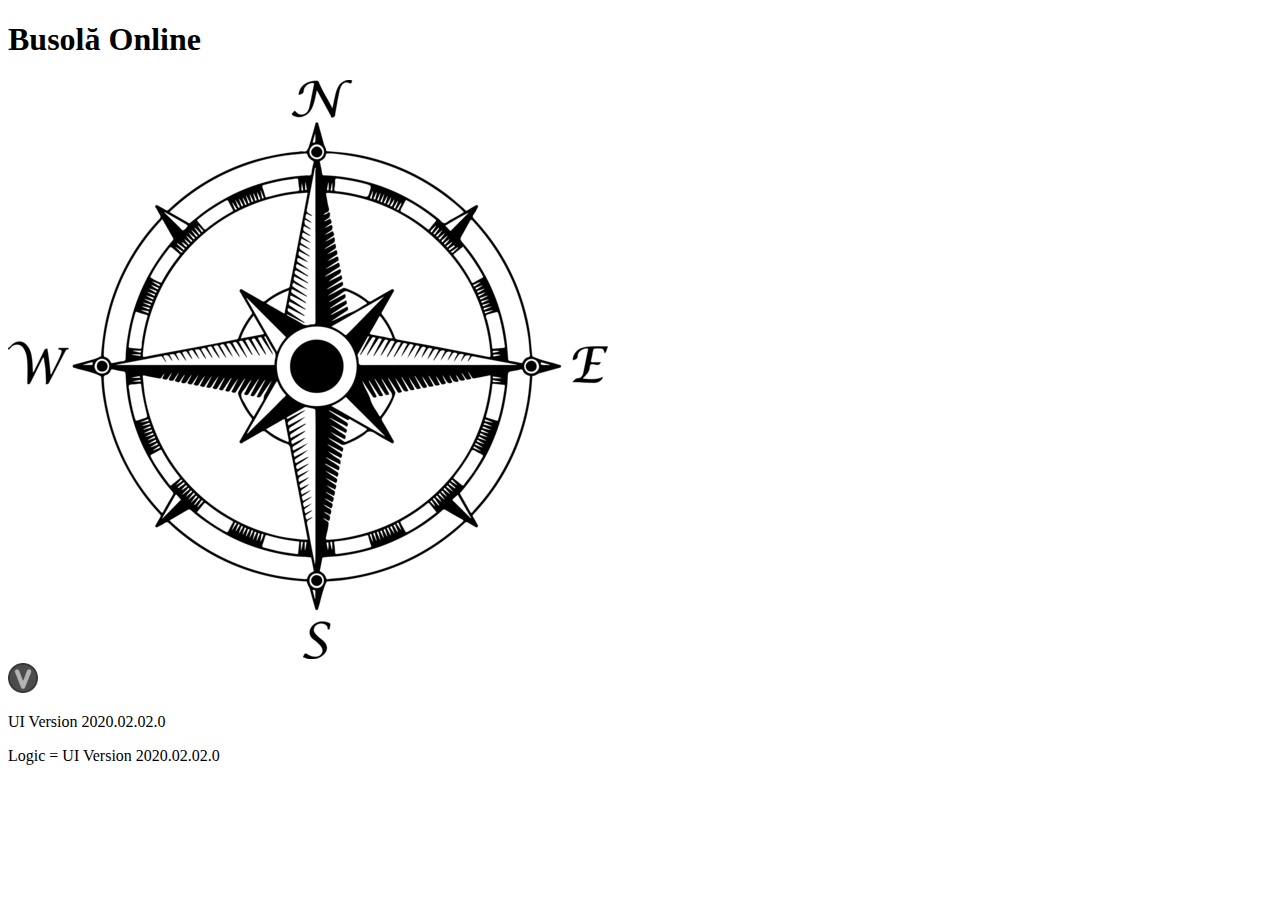
==== proiect/index.html @ 5f314ca6 "Add files via upload" ====
<!DOCTYPE HTML>

<html lang="en-US">

<head>
	<meta name="viewport" content="width=device-width, initial-scale=1.0">
	<meta http-equiv="Content-Type" content="text/html; charset=UTF-8" />
	<link rel="stylesheet" type="text/css" href="styles/style.css">
	<link rel="icon" href="imagini/favicon.png"/>
	<title> Busolă </title>
</head>

<body>

<h1 class="titlu">Busolă Online</h1>
	
<div id="div_busola">
	<img src="imagini/busola.png" id="busola"/>
</div>


<img src="imagini/versiune.png" width="30px" height="30px" alt="Versiunea aplicatiei" class="versiune">





<p>UI Version 2020.02.02.0</p>
<p id="id_logic"></p>

<!-- <script src="view.js"></script> -->
<script src="model.js" ></script>
<!-- <script src="controller.js"></script> -->

</body>

</html>
---- proiect/styles/style.css ----
@media only screen and (max-width: 600px) {

body 
{
	background-color: #f5f5dc;
}

#div_busola
{
	display: flex;	
	background-color: #f5f5dc;
	padding: 0px auto 0px auto;
	margin: 150px auto 0px auto;
}

#busola
{
	width: 85%;
	padding: auto;
	margin: auto;
}

.titlu 
{
	font-size: 100px;
	text-align: center;
	color: #006400;
	font-family: "Verdana";
	border-bottom: 5px dotted #ffff00;
}

.versiune {
	
	position:absolute;
	top: 1300px;
	left: 500px;
}

}
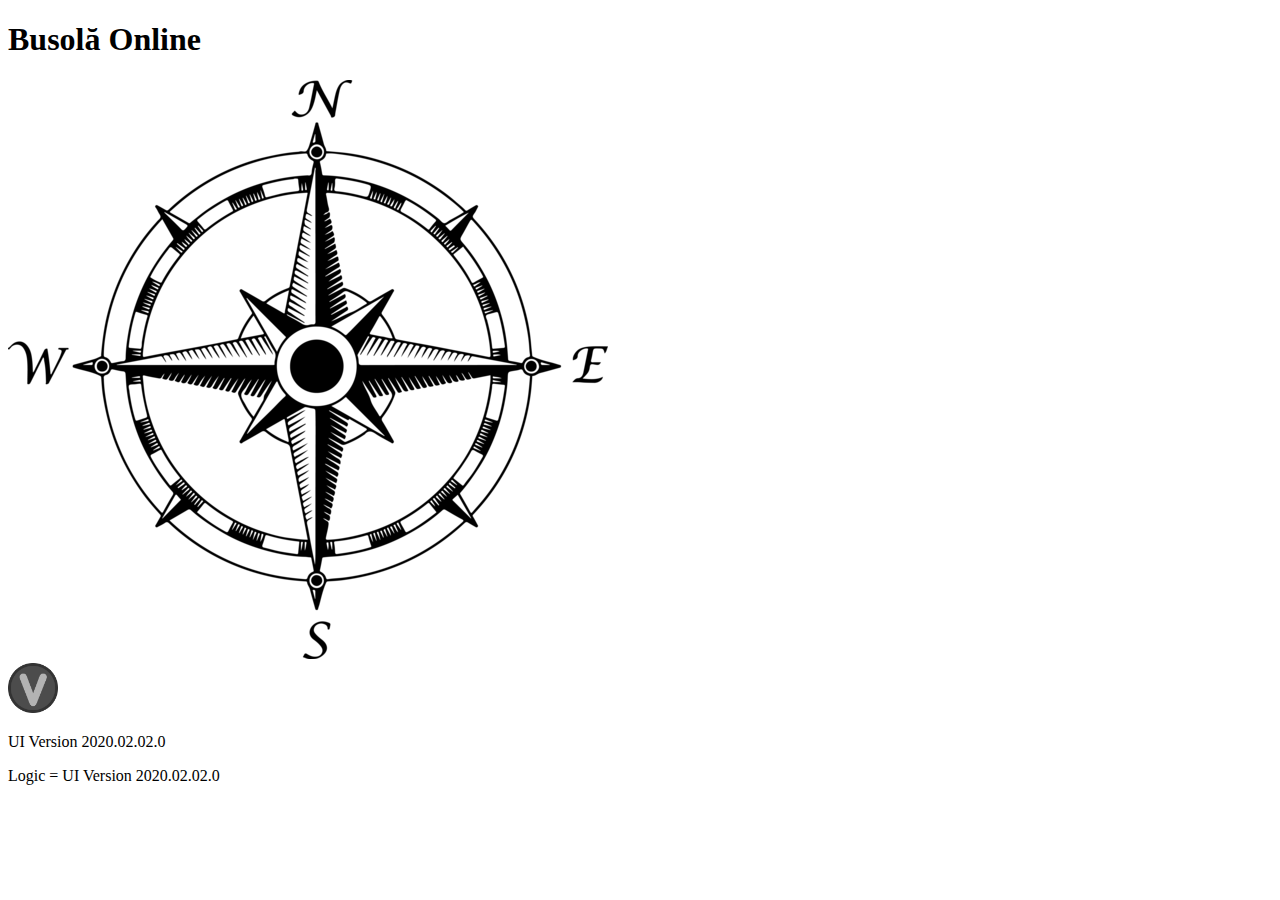
==== commit 509da329: "Add files via upload" ====
--- a/proiect/index.html
+++ b/proiect/index.html
@@ -19,7 +19,7 @@
 </div>
 
 
-<img src="imagini/versiune.png" width="30px" height="30px" alt="Versiunea aplicatiei" class="versiune">
+<img src="imagini/versiune.png" width="50px" height="50px" alt="Versiunea aplicatiei" class="versiune">
 
 
 
--- a/proiect/styles/style.css
+++ b/proiect/styles/style.css
@@ -10,7 +10,7 @@
 	display: flex;	
 	background-color: #f5f5dc;
 	padding: 0px auto 0px auto;
-	margin: 150px auto 0px auto;
+	margin: 75px auto 0px auto;
 }
 
 #busola
@@ -22,7 +22,7 @@
 
 .titlu 
 {
-	font-size: 100px;
+	font-size: 30px;
 	text-align: center;
 	color: #006400;
 	font-family: "Verdana";
@@ -32,8 +32,8 @@
 .versiune {
 	
 	position:absolute;
-	top: 1300px;
-	left: 500px;
+	top: 800px;
+	left: 280px;
 }
 
 }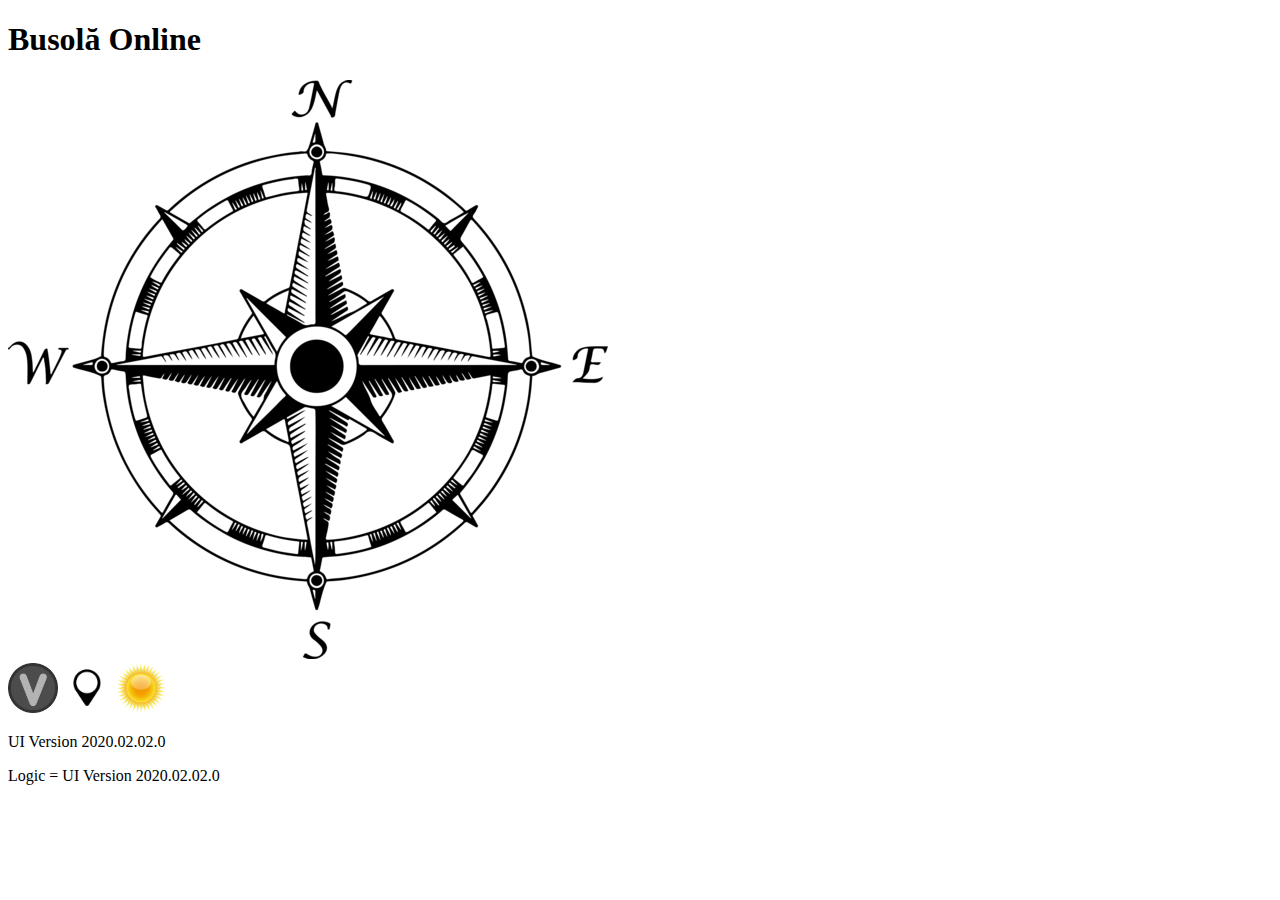
==== commit 4f6ef0e3: "Add files via upload" ====
--- a/proiect/index.html
+++ b/proiect/index.html
@@ -20,6 +20,8 @@
 
 
 <img src="imagini/versiune.png" width="50px" height="50px" alt="Versiunea aplicatiei" class="versiune">
+<img src="imagini/coordonate.png" width="50px" height="50px" alt="Versiunea aplicatiei" class="coordonate">
+<img src="imagini/soare.png" width="50px" height="50px" alt="Versiunea aplicatiei" class="soare">
 
 
 
--- a/proiect/styles/style.css
+++ b/proiect/styles/style.css
@@ -32,8 +32,21 @@
 .versiune {
 	
 	position:absolute;
-	top: 800px;
+	top: 550px;
 	left: 280px;
 }
 
+.coordonate {
+	
+	position:absolute;
+	top: 550px;
+	left: 240px;
+}
+
+.soare {
+	
+	position:absolute;
+	top: 550px;
+	left: 200px;
+}
 }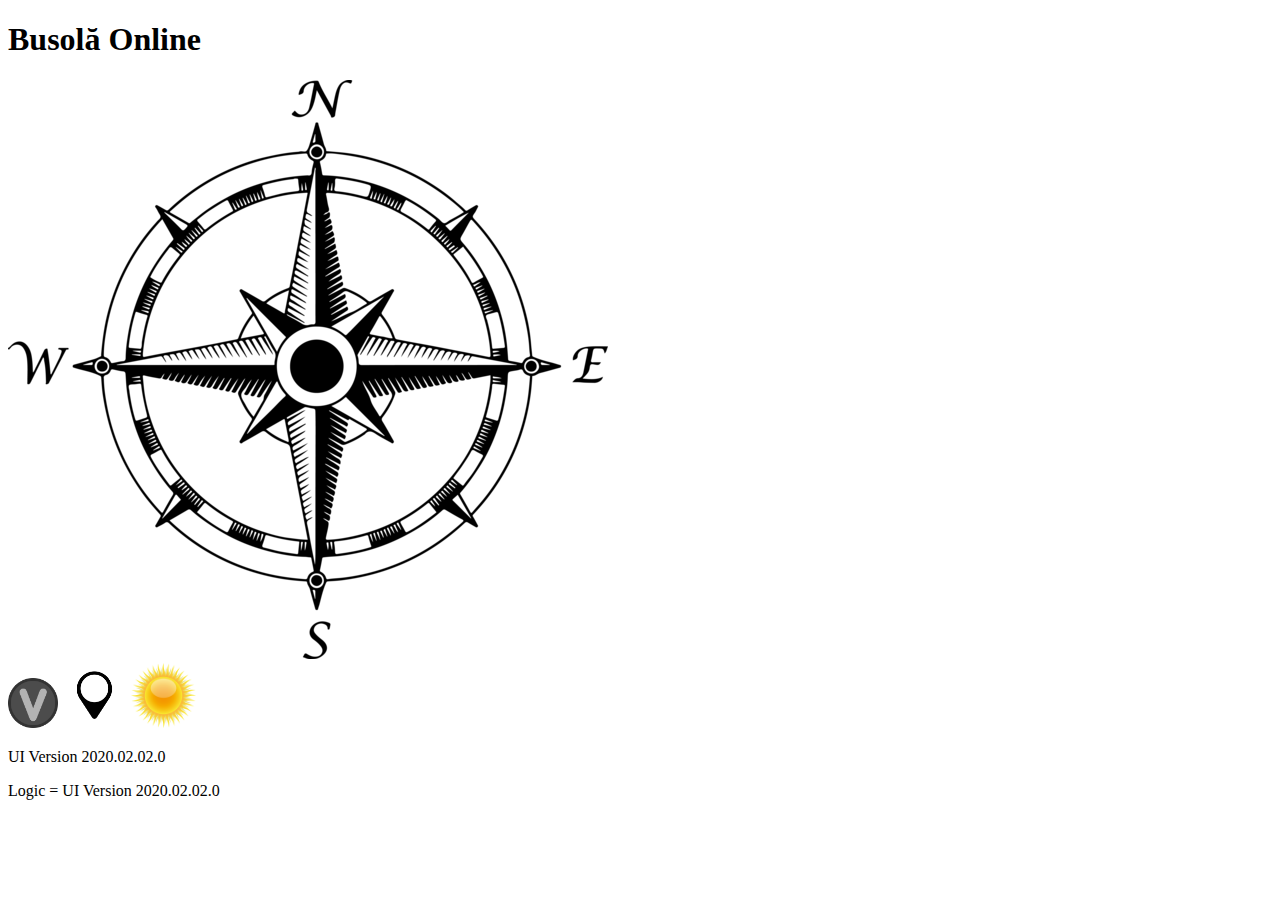
==== commit 4c39d105: "Add files via upload" ====
--- a/proiect/index.html
+++ b/proiect/index.html
@@ -20,8 +20,8 @@
 
 
 <img src="imagini/versiune.png" width="50px" height="50px" alt="Versiunea aplicatiei" class="versiune">
-<img src="imagini/coordonate.png" width="50px" height="50px" alt="Versiunea aplicatiei" class="coordonate">
-<img src="imagini/soare.png" width="50px" height="50px" alt="Versiunea aplicatiei" class="soare">
+<img src="imagini/coordonate.png" width="65px" height="65px" alt="Versiunea aplicatiei" class="coordonate">
+<img src="imagini/soare.png" width="65px" height="65px" alt="Versiunea aplicatiei" class="soare">
 
 
 
--- a/proiect/styles/style.css
+++ b/proiect/styles/style.css
@@ -39,14 +39,14 @@
 .coordonate {
 	
 	position:absolute;
-	top: 550px;
-	left: 240px;
+	top: 542px;
+	left: 172px;
 }
 
 .soare {
 	
 	position:absolute;
-	top: 550px;
-	left: 200px;
+	top: 542px;
+	left: 64px;
 }
 }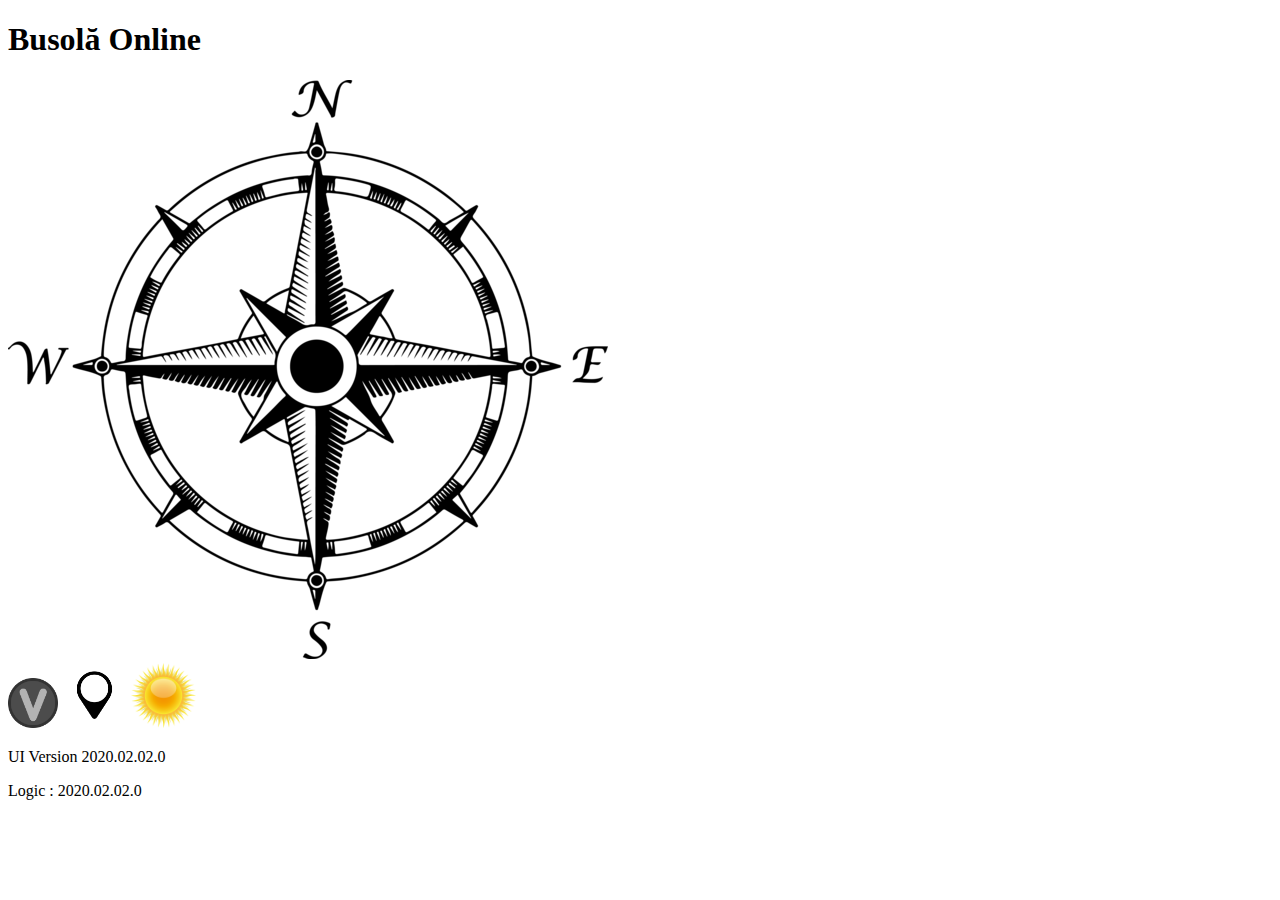
==== commit 5f2666a7: "Add files via upload" ====
--- a/proiect/index.html
+++ b/proiect/index.html
@@ -19,7 +19,7 @@
 </div>
 
 
-<img src="imagini/versiune.png" width="50px" height="50px" alt="Versiunea aplicatiei" class="versiune">
+<img src="imagini/versiune.png" width="50px" height="50px" alt="Versiunea aplicatiei" class="popup" onclick="verifica_versiune()">
 <img src="imagini/coordonate.png" width="65px" height="65px" alt="Versiunea aplicatiei" class="coordonate">
 <img src="imagini/soare.png" width="65px" height="65px" alt="Versiunea aplicatiei" class="soare">
 
@@ -27,7 +27,7 @@
 
 
 
-<p>UI Version 2020.02.02.0</p>
+<p id="id_UI">UI Version 2020.02.02.0</p>
 <p id="id_logic"></p>
 
 <!-- <script src="view.js"></script> -->
--- a/proiect/styles/style.css
+++ b/proiect/styles/style.css
@@ -33,20 +33,20 @@
 	
 	position:absolute;
 	top: 550px;
-	left: 280px;
+	left: 260px;
 }
 
 .coordonate {
 	
 	position:absolute;
 	top: 542px;
-	left: 172px;
+	left: 152px;
 }
 
 .soare {
 	
 	position:absolute;
 	top: 542px;
-	left: 64px;
+	left: 44px;
 }
 }